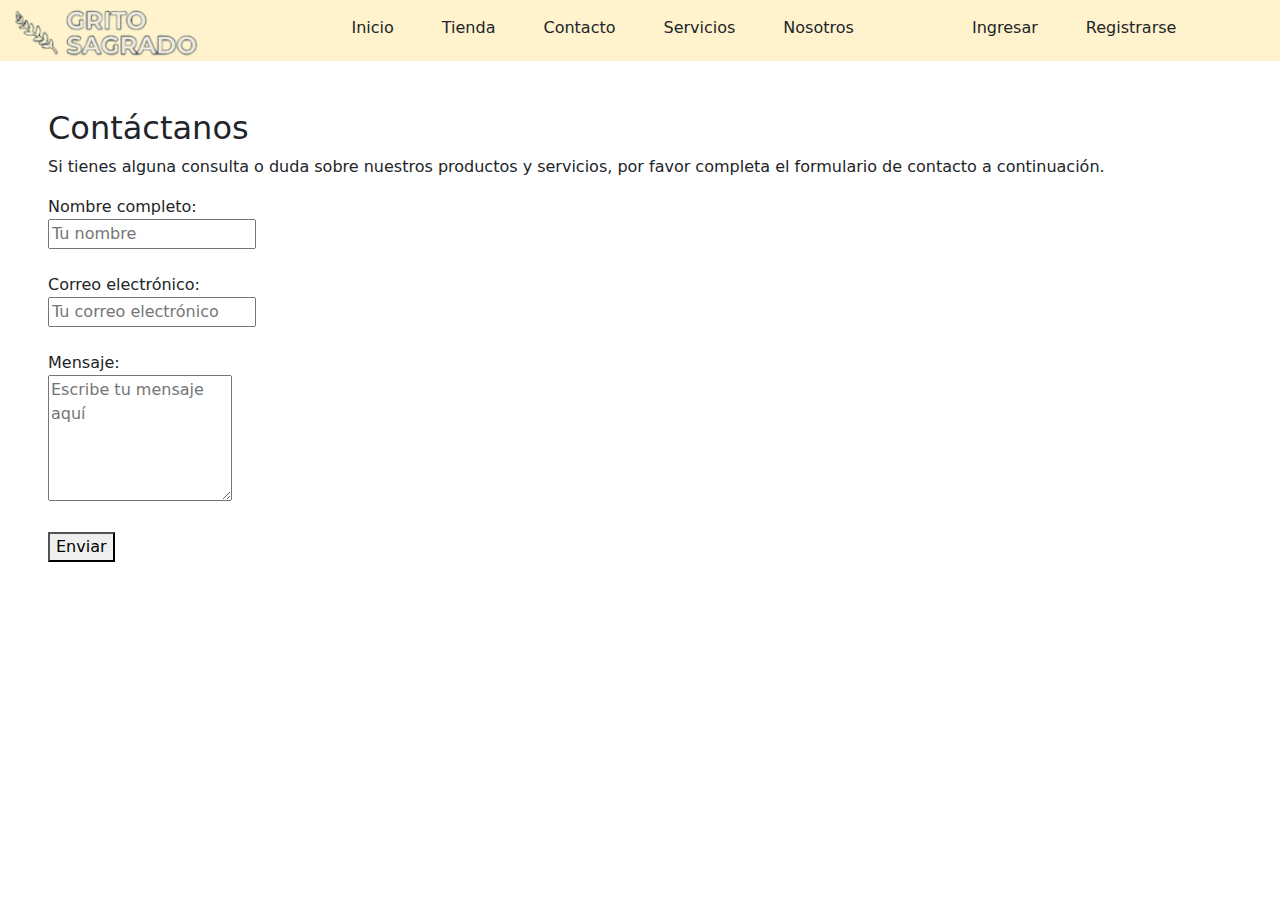
==== pages/contacto.html @ 4c16360e "boostrap" ====
<!DOCTYPE html>
<html lang="es">
<head>
    <meta charset="UTF-8">
    <meta name="viewport" content="width=device-width, initial-scale=1.0">
    <title>Contacto - Grito Sagrado</title>
    <link href="https://cdn.jsdelivr.net/npm/bootstrap@5.3.3/dist/css/bootstrap.min.css" rel="stylesheet" integrity="sha384-QWTKZyjpPEjISv5WaRU9OFeRpok6YctnYmDr5pNlyT2bRjXh0JMhjY6hW+ALEwIH" crossorigin="anonymous">
    <!-- <link rel="stylesheet" href="../css/style.css"> -->
</head>
<body>
    <header class="container-fluid bg-warning-subtle " >
        <div class="row">
            <img class="col-2" src="../assets/imagenes/LOGO (1).png" alt="logo">
            <nav class="col-7">
                <ul class="d-flex justify-content-center gap-5 mt-3  ">
                    <li class="list-unstyled"> <a class="text-decoration-none text-dark" href="">Inicio</a> </li>
                    <li class="list-unstyled"><a class="text-decoration-none text-dark" href="">Tienda</a></li>
                    <li class="list-unstyled"><a class="text-decoration-none text-dark" href="">Contacto</a></li>
                    <li class="list-unstyled"><a class="text-decoration-none text-dark" href="">Servicios</a></li>
                    <li class="list-unstyled"><a class="text-decoration-none text-dark" href="">Nosotros</a></li>
                </ul>
            </nav>
            <div class="col-3 d-flex gap-5 mt-3">
                <li class="list-unstyled"><a class="text-decoration-none text-dark" href="">Ingresar</a></li>
                <li class="list-unstyled"><a class="text-decoration-none text-dark" href="">Registrarse</a></li>
            </div>
        </div>

    </header>

    <main class="ms-5 mt-5">
        <h2>Contáctanos</h2>
        <p>Si tienes alguna consulta o duda sobre nuestros productos y servicios, por favor completa el formulario de contacto a continuación.</p>

        <form action="#" method="post">
            <div>
                <label for="name">Nombre completo:</label><br>
                <input type="text" id="name" name="name" required placeholder="Tu nombre">
            </div>
            <br>
            <div>
                <label for="email">Correo electrónico:</label><br>
                <input type="email" id="email" name="email" required placeholder="Tu correo electrónico">
            </div>
            <br>
            <div>
                <label for="message">Mensaje:</label><br>
                <textarea id="message" name="message" rows="5" required placeholder="Escribe tu mensaje aquí"></textarea>
            </div>
            <br>
            <div>
                <button type="submit">Enviar</button>
            </div>
        </form>
    </main>
    <script src="https://cdn.jsdelivr.net/npm/bootstrap@5.3.3/dist/js/bootstrap.min.js" integrity="sha384-0pUGZvbkm6XF6gxjEnlmuGrJXVbNuzT9qBBavbLwCsOGabYfZo0T0to5eqruptLy" crossorigin="anonymous"></script>
</body>
</html>
---- css/style.css ----
@import url('https://fonts.googleapis.com/css2?family=Raleway:ital,wght@0,100..900;1,100..900&display=swap');

*{
    padding: 0;
    margin: 0;
    box-sizing: border-box;
    font-family: "Raleway", sans-serif;

}

/*---- INDEX ----*/

header {
    background-color: rgb(153, 115, 80);
    color: white;
    width: 100%;
    height: 10vh;
    display: flex;
    justify-content: space-between;

}	

.logo {
    width: 20%;
    height: 100%;
    margin-left: 5px;
}

.logo img {
    width: 100%;
    height: 100%;
    object-fit: contain;
}
nav {
    display: flex;
    width: 80%;
    height: 100%;
    justify-content: space-around;
}

nav ul {
    width: 70%;
    height: 100%;
    display: flex;
    align-items: center;
    justify-content: space-around;
    margin-right: 30px;
    font-size: 1rem;
    list-style: none;
    gap: 20px;
}


nav ul a {
    text-decoration: none;
    color: white;
    width: 100%;
    

}

.ingresar {
    background-color: rgb(228, 212, 187);
    border-radius: 5px;
    width: 15%;
    text-align: center;
    height: 55%;
    display: flex;
    justify-content: center;
    align-items: center;
}


.registrarse {
    border: 1px solid white;
    border-radius: 5px;
    width: 15%;
    text-align: center;
    height: 55%;
    display: flex;
    justify-content: center;
    align-items: center;

}

.section-1 {
    display: grid;
    grid-template-columns: repeat(12,1fr);
    grid-template-rows: repeat(4,1fr);
    width: 100%;
    height: 100vh;
    gap: 30px;
    margin-top: 10px;
    row-gap: 20px;
}

.div-1 {
    grid-row: 1/3;
    grid-column: 2/12;
    width: 100%;
    order: 1;
    margin-top: 15px;

}
.div-1 img {
    width: 100%;
    height: 100%;
}

.div-2 {
    grid-row: 3/5;
    grid-column: 2/6;

}
.div-2 img {
    width: 100%;
    height: 100%;
    border-radius: 0 0 0 100px;
}
.div-3 {
    grid-row: 1/3;
    grid-column: 5/9;
    order: 2;
    align-self: center;
    justify-self: center;
    font-size: 1rem;
    color: white;

}
.div-4 {    
    grid-row: 3/5;
    grid-column: 6/12;
    align-self: center;
    justify-content: center;
    padding: 0 20px;
    font-size: 1rem;

}

/* section 2*/

.section-2 {
    display: grid;
    grid-template-columns: repeat(12,1fr);
    grid-template-rows: repeat(3,1fr);
    width: 100%;
    gap: 15px;  
}

.card-contain-1 {
    width: 100%;
    grid-column: 3/5;
    grid-row: 1/3;
    margin-top: 30px;
    display: grid;
    order: 1;
}

.card-contain-1 img {
    width: 100%;
    height: 100%;
    grid-column: 3/5;
    grid-row: 1/3;


}
.card-contain-1 h2 {
    grid-column: 3/5;
    grid-row: 1/3;
    order: 2;
    align-self: center;
    justify-self: center;
    font-size: 1.2rem;

}


.card-contain-2 {
    width: 100%;
    grid-column: 5/7;
    grid-row: 1/3;
    margin-top: 30px;
    display: grid;
    order: 1;
}

.card-contain-2 h2 {
    grid-column: 5/7;
    grid-row: 1/3;
    order: 2;
    align-self: center;
    justify-self: center;
    font-size: 1.2rem;
}

.card-contain-2 img {
    width: 100%;
    height: 100%;
    grid-column: 5/7;
    grid-row: 1/3;
}


.card-contain-3 {
    width: 100%;
    grid-column: 7/9;
    grid-row: 1/3;
    margin-top: 30px;
    display: grid;
    order: 1;
}

.card-contain-3 h2 {
    grid-column: 7/9;
    grid-row: 1/3;
    order: 2;
    align-self: center;
    justify-self: center;
    font-size: 1.2rem;
}

.card-contain-3 img {
    width: 100%;
    height: 100%;
    grid-column: 7/9;
    grid-row: 1/3;
}

.card-contain-4 {
    width: 100%;
    grid-column: 9/11;
    grid-row: 1/3;
    margin-top: 30px;
    display: grid;
    order: 1;
}

.card-contain-4 h2 {
    grid-column: 9/11;
    grid-row: 1/3;
    order: 2;
    align-self: center;
    justify-self: center;
    font-size: 1.2rem;    

}

.card-contain-4 img {
    width: 100%;
    height: 100%;
    grid-column: 9/11;
    grid-row: 1/3;

}

.boton-catalogo {
    width: 100%;
    height: 40%;
    grid-column: 6/8;
    grid-row: 3/4;
    display: flex;
    border-radius: 10px;
    background-color: rgb(153, 115, 80);
    justify-content: center;
    margin-top: 30px;
}

.boton-catalogo a {
    text-decoration: none;
    width: 50%;
    align-self: center;
    color: white;
    font-size: 1rem;
}

.boton-catalogo img {
    width: 20%;
    height: 50%;
    align-self: center;
}

/*  Section 3 */
.section-3 {
    display: grid;
    grid-template-columns: repeat(5,19%);
    grid-template-rows: repeat(4,23%);
    gap: 20px;
}

.section-3 img {
    width: 100%;

}

.img-banner-2 {
    grid-row: 1/3;
    grid-column: 1/6;
    width: 100%;
    height: 100%;
}
.h3-banner-2 {
    grid-row: 2/3;
    grid-column: 2/5;
    align-self: start;
    justify-self: center;
    font-size: 40px;
    color: white;
}
.img-terapias{
    grid-row: 2/3;
    grid-column: 2/3;
    width: 100%;
    height: 100%;
    border: 6px solid rgb(153, 115, 80);
    margin-top: 100px;

}
.h2-terapias {
    grid-row: 2/3;
    grid-column: 2/3;
    margin-top: 340px;
    justify-self: center;
    font-size: 22px;
    font-weight: bold;
}
.img-recursos {
    grid-row: 2/3;
    grid-column: 3/4;
    height: 100%;
    border: 6px solid rgb(153, 115, 80);
    margin-top: 100px;
}
.h2-recursos {
    grid-row: 2/3;
    grid-column: 3/4;
    margin-top: 340px;
    justify-self: center;
    font-size: 22px;
    font-weight: bold;
}
.img-reiki {
    grid-row: 2/3;
    grid-column: 4/5;
    width: 100%;
    height: 100%;
    border: 6px solid rgb(153, 115, 80);
    margin-top: 100px;
}
.h2-reiki {
    grid-row: 2/3;
    grid-column: 4/5;
    margin-top: 340px;
    justify-self: center;
    font-size: 22px;
    font-weight: bold;
}
.img-esoterismo {
    grid-row: 3/4;
    grid-column: 2/3;
    width: 100%;
    height: 100%;
    border: 6px solid rgb(153, 115, 80);
    margin-top: 100px;
}
.h2-esoterismo {
    grid-row: 3/4;
    grid-column: 2/3;
    margin-top: 340px;
    justify-self: center;
    font-size: 22px;
    font-weight: bold;
}
.img-cuidado-personal {
    grid-row: 3/4;
    grid-column: 3/4;
    width: 100%;
    height: 100%;
    border: 6px solid rgb(153, 115, 80);
    margin-top: 100px;
}
.h2-cuidado-personal {
    grid-row: 3/4;
    grid-column: 3/4;
    margin-top: 340px;
    justify-self: center;
    font-size: 22px;
    font-weight: bold;
}
.img-talleres {
    grid-row: 3/4;
    grid-column: 4/5;
    width: 100%;
    height: 100%;
    border: 6px solid rgb(153, 115, 80);
    margin-top: 100px;
}

.h2-talleres {
    grid-row: 3/4;
    grid-column: 4/5;
    margin-top: 340px;
    justify-self: center;
    font-size: 22px;
    font-weight: bold;
}
.section-4 {
    display: grid;
    grid-template-columns: repeat(3,33%);
    grid-template-rows: repeat(1,auto);
    gap: 10px;

}
.section-4 div {
    display: flex;
    flex-direction: column;
    align-items: center;
    text-align: center;
    padding: 20px;
}

.tarjetas {
    grid-column: 1/2;
    width: 30%;
    justify-self: center;
}
.envios {
    grid-column: 2/3;
    width: 30%;
    justify-self: center;
}
.seguridad {
    grid-column: 3/4;
    width: 30%;
    justify-self: center;
}

footer {
    display: flex;
    width: 100%;
    background-color: rgb(153, 115, 80);
    border: 20px solid white;
    border-radius: 0 0 30px 30px;
    color: white;
    padding: 10px;
}
footer div {
    width: 100%;
}
footer a {
    text-decoration: none;
    color: white;
}
footer img {
    width: 70%;
}

.informacion {
    display: flex;
    flex-direction: column;
    width: 100%;
}
.recursos {
    display: flex;
    flex-direction: column;
    width: 100%;
}
.contacto {
    display: flex;
    flex-direction: column;
    width: 100%;
}
.contacto img {
    width: 5%;
}


/* LOGIN */

.body-login {
    font-family: Arial, sans-serif;
    background-image: url(../assets/imagenes/fondo-login.jpg);
    display: flex;
    justify-content: center;
    align-items: center;
    height: 100vh;
    margin: 0;

}

.login-container {
    background-color: #fff;
    padding: 20px;
    border-radius: 8px;
    box-shadow: 0 0 10px rgba(0, 0, 0, 0.1);
    width: 300px;
}

.body-login h2 {
    text-align: center;
    margin-bottom: 20px;
}

input {
    width: 100%;
    padding: 10px;
    margin: 10px 0;
    border: 1px solid #ccc;
    border-radius: 4px;
}

.body-login button {
    width: 100%;
    padding: 10px;
    background-color: rgb(153, 115, 80);
    color: white;
    border: none;
    border-radius: 4px;
    cursor: pointer;
}

.body-login button:hover {
    background-color: rgba(153, 115, 80, 0.5);
}

.message {
    text-align: center;
    margin-top: 10px;
}

.message a {
    color: rgb(153, 115, 80);
    text-decoration: none;
}

.message a:hover {
    text-decoration: underline;
}

/* REGISTRO */

.body-registro {
    font-family: 'Arial', sans-serif;
    background-image: url(../assets/imagenes/fondo-login.jpg); 
    background-size: cover;
    background-position: center;
    display: flex;
    justify-content: center;
    align-items: center;
    height: 100vh;
    margin: 0;
    color: #fff;
}
.registro-container {
    position: relative;
    background-color: rgba(255, 255, 255, 0.8);
    padding: 30px;
    border-radius: 12px;
    box-shadow: 0 0 20px rgba(0, 0, 0, 0.1);
    width: 400px;
    text-align: center;
    z-index: 1;
}
.registro-container h2 {
    margin-bottom: 20px;
    color: #333;
}
.registro-container input {
    width: 93%;
    padding: 12px;
    margin: 12px 0;
    border: 1px solid #ccc;
    border-radius: 6px;
    font-size: 16px;
}

.registro-container button {
    width: 100%;
    padding: 12px;
    background-color: rgb(153, 115, 80);
    color: white;
    border: none;
    border-radius: 6px;
    font-size: 16px;
}

.registro-container button:hover {
    background-color: rgba(153, 115, 80, 0.5);
}
.mensaje {
    margin-top: 15px;
    color: #333;
}
.mensaje a {
    color: rgb(153, 115, 80);
    text-decoration: none;
}
.mensaje a:hover {
    text-decoration: underline;
}

/* Tienda*/

.main-tienda {
    display: flex;
    gap: 15px;
    flex-wrap: wrap;
    padding: 10px;
    height: 100%;
    justify-content: center;
}

.card-producto {
    display: flex;
    flex-direction: column;
    width: 20%;
    border: 1px solid gray;
    border-radius: 5px;
    padding: 10px;
    height: 100%;
    gap: 2px;
    background-color: rgba(228, 212, 187, 0.466);
}
.card-producto img {
    width: 100%;
    height: 70%;
    border-radius: 5px;

}
.card-title {
    text-align: center;

}
.card-producto a {
    text-decoration: none;
    color: black;
}
.card-text {
    text-align: center;

}
.card-producto button {
    width: 50%;
    height: 30px;
    align-self: center;
    margin-top: 10px;
    background-color: rgb(153, 115, 80);
    border-radius: 5px;
    border: none;
}
.card-producto button:hover {
    background-color: gray;
}

/* Nosotros */


.main-nosotros {
    font-family: Arial, sans-serif;
    line-height: 1.6;
    margin: 0;
    padding: 0;
    background-color: #f4f4f4;
}
.container-nosotros {
    width: 80%;
    margin: auto;
    overflow: hidden;
}


.main-nosotros section {
    padding: 20px;
    background: #fff;
    margin-top: 10px;
}
.container-nosotros h2 {
    color: #333;
}
.container-nosotros p {
    font-size: 18px;
    color: #666;
}
.container-nosotros ul {
    list-style-type: none;
    padding: 0;
}
.container-nosotros ul li {
    font-size: 18px;
    padding: 5px 0;
}


@media (max-width: 1024px){
    header {
        flex-direction: column;
        height: 24vh;
    }
    .logo {
        align-self: center;
    }
    nav {
        width: 100%;
    }
    .ingresar {
        width: 100%;
    }
    .registrarse {
        width: 100%;
    }
    .contacto a {
        margin-left: 10px;
    }
    .section-3 h2 {
        font-size: 18px;
    }
    .section-4 {
        width: 90%;
    }
    .main-nosotros {
        font-size: 15px;
    }
    .h2-terapias {
        margin-top: 322px
    }
    .h2-recursos {
        margin-top: 322px
    }
    .h2-reiki {
        margin-top: 322px
    }
    .h2-esoterismo {
        margin-top: 322px
    }
    .h2-cuidado-personal {
        margin-top: 322px
    }
    .h2-talleres {
        margin-top: 322px
    }
}

@media(max-width: 768px){
    header {
        height: 45vh;
    }
    .logo {
        display: none;
    }
    nav ul {
        flex-direction: column;
        width: 15%;
        font-size: 0.8rem;
        gap: 10px;
        padding: 10px;
    }
    .section-3 h3 {
        font-size: 30px;
        grid-row: 1 / 2;
    }
    .logo-footer {
        display: none;
    }
}


@media(max-width: 425px){
    nav ul {
        width: 30%;
    }
    footer {
        flex-direction: column;
        text-align: center;
        gap: 15px;
        margin-left: 20px;
    }
    .div-2 {
        display: none;
    }
    .div-4 {
        grid-column: 1 / 12;
        text-align: center;
        margin-left: 35px;
    }
    .section-2 {
        display: flex;
        flex-direction: column;
    }
    .section-2 div {
        width: 50%;
        align-self: center;
    }
    .section-3 {
        margin-top: 15px;
        grid-template-rows: repeat(5, 23%)
    }
    .section-3 h3 {
        grid-row: 2 / 3;
    }
    .img-terapias {
        grid-column: 1 / 3;
        margin-left: 20px;
    }
    .img-recursos {
        grid-column: 3 / 5;
        margin-left: 20px;
    }
    .img-reiki {
        grid-row: 3 / 4;
        grid-column: 1 / 3;
        margin-left: 20px;
    }
    .img-esoterismo {
        grid-column: 3 / 5;
        margin-left: 20px;
    }
    .img-cuidado-personal {
        grid-row: 4 / 5;
        grid-column: 1 / 3;
        margin-left: 20px;
    }
    .img-talleres {
        grid-row: 4 / 5;
        grid-column: 3 / 5;
        margin-left: 20px;
    }
    .section-4 {
        margin-top: 100px;
        display: flex;
        flex-direction: column;
        width: 100%;
    }
    .h2-terapias {
        margin-top: 307px;
        margin-left: 40px;
        grid-row: 2 / 3;
        grid-column: 1 / 3;
    }
    .h2-recursos {
        margin-top: 307px;
        margin-left: 145px;
    }
    .h2-reiki {
        margin-top: 307px;
        margin-left: 40px;
        grid-row: 3/4;
        grid-column: 1 / 3;
    }
    .h2-esoterismo {
        margin-top: 307px;
        margin-left: 328px;
    }
    .h2-cuidado-personal {
        grid-column: 1 / 3;
        grid-row: 4 / 5;
        margin-left: 29px;
    }
    
    .h2-talleres {
        grid-row: 4 / 5;
        grid-column: 3 / 4;
        margin-left: 126px;
    }
    footer {
        margin-left: 0;
    }

}
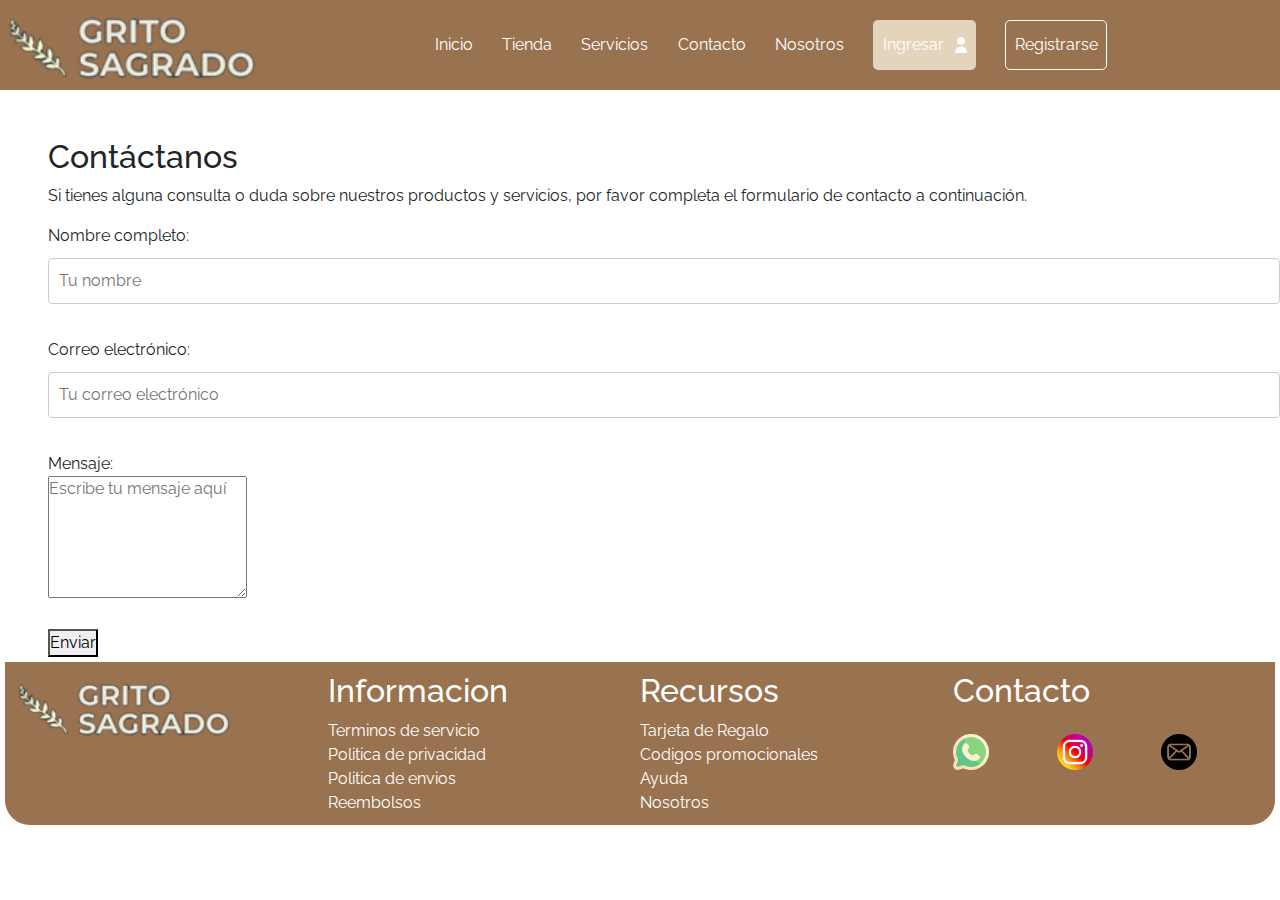
==== commit aa3fd0c0: "correcion" ====
--- a/pages/contacto.html
+++ b/pages/contacto.html
@@ -6,30 +6,26 @@
     <meta name="viewport" content="width=device-width, initial-scale=1.0">
     <title>Contacto - Grito Sagrado</title>
     <link href="https://cdn.jsdelivr.net/npm/bootstrap@5.3.3/dist/css/bootstrap.min.css" rel="stylesheet" integrity="sha384-QWTKZyjpPEjISv5WaRU9OFeRpok6YctnYmDr5pNlyT2bRjXh0JMhjY6hW+ALEwIH" crossorigin="anonymous">
-    <!-- <link rel="stylesheet" href="../css/style.css"> -->
+    <link rel="stylesheet" href="../css/style.css">
 </head>
 <body>
-    <header class="container-fluid bg-warning-subtle " >
-        <div class="row">
-            <img class="col-2" src="../assets/imagenes/LOGO (1).png" alt="logo">
-            <nav class="col-7">
-                <ul class="d-flex justify-content-center gap-5 mt-3  ">
-                    <li class="list-unstyled"> <a class="text-decoration-none text-dark" href="">Inicio</a> </li>
-                    <li class="list-unstyled"><a class="text-decoration-none text-dark" href="">Tienda</a></li>
-                    <li class="list-unstyled"><a class="text-decoration-none text-dark" href="">Contacto</a></li>
-                    <li class="list-unstyled"><a class="text-decoration-none text-dark" href="">Servicios</a></li>
-                    <li class="list-unstyled"><a class="text-decoration-none text-dark" href="">Nosotros</a></li>
-                </ul>
-            </nav>
-            <div class="col-3 d-flex gap-5 mt-3">
-                <li class="list-unstyled"><a class="text-decoration-none text-dark" href="">Ingresar</a></li>
-                <li class="list-unstyled"><a class="text-decoration-none text-dark" href="">Registrarse</a></li>
-            </div>
+    <header>        
+        <div class="logo">
+            <img src="../assets/imagenes/LOGO (1).png" alt="logo">
         </div>
-
+        <nav>
+            <ul>
+                <li><a href="../index.html">Inicio</a></li>
+                <li><a href="../pages/tienda.html">Tienda</a></li>
+                <li><a href="">Servicios</a></li>
+                <li><a href="../pages/contacto.html">Contacto</a></li>
+                <li><a href="../pages/nosotros.html">Nosotros</a></li>
+                <li class="ingresar"><a href="../pages/login.html">Ingresar</a><img src="../assets/imagenes/usuario.png" alt="logo-ingresar"></li>
+                <li class="registrarse"><a href="../pages/registro.html">Registrarse</a></li>
+            </ul>
+        </nav>
     </header>
-
-    <main class="ms-5 mt-5">
+    <main class="mt-5 ms-5">
         <h2>Contáctanos</h2>
         <p>Si tienes alguna consulta o duda sobre nuestros productos y servicios, por favor completa el formulario de contacto a continuación.</p>
 
@@ -54,6 +50,32 @@
             </div>
         </form>
     </main>
-    <script src="https://cdn.jsdelivr.net/npm/bootstrap@5.3.3/dist/js/bootstrap.min.js" integrity="sha384-0pUGZvbkm6XF6gxjEnlmuGrJXVbNuzT9qBBavbLwCsOGabYfZo0T0to5eqruptLy" crossorigin="anonymous"></script>
+    <footer>
+        <div>
+            <img src="../assets/imagenes/LOGO (1).png" alt="logo">  
+        </div>
+        <div class="informacion">
+            <h2>Informacion</h2>
+            <a href="">Terminos de servicio</a>
+            <a href="">Politica de privacidad</a>
+            <a href="">Politica de envios</a>
+            <a href="">Reembolsos</a>
+        </div>
+        <div class="recursos">
+            <h2>Recursos</h2>
+            <a href="">Tarjeta de Regalo</a>
+            <a href="">Codigos promocionales</a>
+            <a href="">Ayuda</a>
+            <a href="">Nosotros</a>
+        </div>
+        <div class="contacto">
+            <h2>Contacto</h2>
+            <div>
+                <a href=""> <img src="../assets/imagenes/whatsapp.png" alt="whatsapp"> </a>
+                <a href=""> <img src="../assets/imagenes/instagram.png" alt="instagram"> </a>
+                <a href=""> <img src="../assets/imagenes/correo.png" alt="correo"> </a>
+            </div>
+        </div>
+    </footer>
 </body>
 </html>
--- a/css/style.css
+++ b/css/style.css
@@ -8,7 +8,7 @@
 
 }
 
-/*---- INDEX ----*/
+/* Navbar*/
 
 header {
     background-color: rgb(153, 115, 80);
@@ -69,7 +69,10 @@
     justify-content: center;
     align-items: center;
 }
-
+.ingresar img {
+    margin-right: 7px;
+
+}
 
 .registrarse {
     border: 1px solid white;
@@ -83,6 +86,8 @@
 
 }
 
+/*---- INDEX ----*/
+
 .section-1 {
     display: grid;
     grid-template-columns: repeat(12,1fr);
@@ -96,7 +101,7 @@
 
 .div-1 {
     grid-row: 1/3;
-    grid-column: 2/12;
+    grid-column: 1/13;
     width: 100%;
     order: 1;
     margin-top: 15px;
@@ -105,17 +110,19 @@
 .div-1 img {
     width: 100%;
     height: 100%;
+    object-fit: cover;
 }
 
 .div-2 {
-    grid-row: 3/5;
-    grid-column: 2/6;
-
+    margin-left: 30px;
+    grid-row: 3 / 5;
+    grid-column: 1 / 6;
 }
 .div-2 img {
     width: 100%;
     height: 100%;
     border-radius: 0 0 0 100px;
+    object-fit: cover;
 }
 .div-3 {
     grid-row: 1/3;
@@ -123,8 +130,8 @@
     order: 2;
     align-self: center;
     justify-self: center;
-    font-size: 1rem;
-    color: white;
+    font-size: 1.4rem;
+    color: rgba(0, 0, 0, 0.568);
 
 }
 .div-4 {    
@@ -153,7 +160,6 @@
     grid-row: 1/3;
     margin-top: 30px;
     display: grid;
-    order: 1;
 }
 
 .card-contain-1 img {
@@ -250,6 +256,7 @@
     height: 100%;
     grid-column: 9/11;
     grid-row: 1/3;
+    object-fit: cover;
 
 }
 
@@ -287,128 +294,154 @@
     gap: 20px;
 }
 
+
 .section-3 img {
     width: 100%;
-
-}
-
+    object-fit: cover;
+}
+
+.contain-banner-2 {
+    grid-row: 1/3;
+    grid-column: 1/6;
+    position: relative;
+    border-top: 1px solid rgba(0, 0, 0, 0.575);
+}
+.h3-banner-2 {
+    position: absolute;
+    top: 53%;
+    left: 31%;
+    font-size: 36px;
+
+}
 .img-banner-2 {
-    grid-row: 1/3;
-    grid-column: 1/6;
-    width: 100%;
-    height: 100%;
-}
-.h3-banner-2 {
-    grid-row: 2/3;
-    grid-column: 2/5;
-    align-self: start;
-    justify-self: center;
-    font-size: 40px;
-    color: white;
-}
-.img-terapias{
+
+    width: 100%;
+    height: 100%;
+    object-fit: cover;
+}
+
+
+.contain-terapias {
     grid-row: 2/3;
     grid-column: 2/3;
-    width: 100%;
-    height: 100%;
-    border: 6px solid rgb(153, 115, 80);
+    position: relative;
+}
+.h2-terapias {
+    position: absolute;
+    left: 25%;
+    top: 115%;
+}
+
+.img-terapias{
+
+    width: 100%;
+    height: 100%;
+    border: 3px solid rgba(0, 0, 0, 0.75);
     margin-top: 100px;
 
 }
-.h2-terapias {
-    grid-row: 2/3;
-    grid-column: 2/3;
-    margin-top: 340px;
-    justify-self: center;
-    font-size: 22px;
-    font-weight: bold;
-}
-.img-recursos {
+
+.contain-recursos {
     grid-row: 2/3;
     grid-column: 3/4;
-    height: 100%;
-    border: 6px solid rgb(153, 115, 80);
+    position: relative;
+}
+.h2-recursos {
+    position: absolute;
+    left: 25%;
+    top: 115%;
+}
+.img-recursos {
+
+    height: 100%;
+    border: 3px solid rgba(0, 0, 0, 0.75);
     margin-top: 100px;
 }
-.h2-recursos {
-    grid-row: 2/3;
-    grid-column: 3/4;
-    margin-top: 340px;
-    justify-self: center;
-    font-size: 22px;
-    font-weight: bold;
-}
-.img-reiki {
+
+.contain-reiki {
     grid-row: 2/3;
     grid-column: 4/5;
-    width: 100%;
-    height: 100%;
-    border: 6px solid rgb(153, 115, 80);
+    position: relative;
+}
+.h2-reiki {
+    position: absolute;
+    left: 30%;
+    top: 115%;
+}
+
+.img-reiki {
+
+    width: 100%;
+    height: 100%;
+    border: 3px solid rgba(0, 0, 0, 0.75);
     margin-top: 100px;
 }
-.h2-reiki {
-    grid-row: 2/3;
-    grid-column: 4/5;
-    margin-top: 340px;
-    justify-self: center;
-    font-size: 22px;
-    font-weight: bold;
-}
-.img-esoterismo {
+
+.contain-esoterismo {
     grid-row: 3/4;
     grid-column: 2/3;
-    width: 100%;
-    height: 100%;
-    border: 6px solid rgb(153, 115, 80);
+    position: relative;
+}
+.h2-esoterismo {
+    position: absolute;
+    left: 20%;
+    top: 115%;
+}
+
+.img-esoterismo {
+
+    width: 100%;
+    height: 100%;
+    border: 3px solid rgba(0, 0, 0, 0.75);
     margin-top: 100px;
 }
-.h2-esoterismo {
-    grid-row: 3/4;
-    grid-column: 2/3;
-    margin-top: 340px;
-    justify-self: center;
-    font-size: 22px;
-    font-weight: bold;
-}
-.img-cuidado-personal {
+
+
+.contain-cuidado-personal {
     grid-row: 3/4;
     grid-column: 3/4;
-    width: 100%;
-    height: 100%;
-    border: 6px solid rgb(153, 115, 80);
+    position: relative;
+}
+.h2-cuidado-personal {
+    position: absolute;
+    left: 25%;
+    top: 102%;
+}
+
+.img-cuidado-personal {
+    width: 100%;
+    height: 100%;
+    border: 3px solid rgba(0, 0, 0, 0.75);
     margin-top: 100px;
 }
-.h2-cuidado-personal {
-    grid-row: 3/4;
-    grid-column: 3/4;
-    margin-top: 340px;
-    justify-self: center;
-    font-size: 22px;
-    font-weight: bold;
-}
-.img-talleres {
+
+
+.contain-talleres {
     grid-row: 3/4;
     grid-column: 4/5;
-    width: 100%;
-    height: 100%;
-    border: 6px solid rgb(153, 115, 80);
+    position: relative;
+}
+.h2-talleres {
+    position: absolute;
+    left: 25%;
+    top: 115%;
+}
+
+.img-talleres {
+
+    width: 100%;
+    height: 100%;
+    border: 3px solid rgba(0, 0, 0, 0.75);
     margin-top: 100px;
 }
 
-.h2-talleres {
-    grid-row: 3/4;
-    grid-column: 4/5;
-    margin-top: 340px;
-    justify-self: center;
-    font-size: 22px;
-    font-weight: bold;
-}
+
 .section-4 {
     display: grid;
     grid-template-columns: repeat(3,33%);
     grid-template-rows: repeat(1,auto);
     gap: 10px;
-
+    margin-bottom: 30px;
 }
 .section-4 div {
     display: flex;
@@ -416,6 +449,7 @@
     align-items: center;
     text-align: center;
     padding: 20px;
+
 }
 
 .tarjetas {
@@ -428,17 +462,25 @@
     width: 30%;
     justify-self: center;
 }
+.contain-envios {
+    border-left: 1px solid rgba(0, 0, 0, 0.5);
+}
 .seguridad {
     grid-column: 3/4;
     width: 30%;
     justify-self: center;
 }
+.contain-seguridad {
+    border-left: 1px solid rgba(0, 0, 0, 0.5);
+}
+
+/* Footer*/
 
 footer {
     display: flex;
     width: 100%;
     background-color: rgb(153, 115, 80);
-    border: 20px solid white;
+    border: 5px solid white;
     border-radius: 0 0 30px 30px;
     color: white;
     padding: 10px;
@@ -469,8 +511,13 @@
     flex-direction: column;
     width: 100%;
 }
+.contacto div {
+    display: flex;
+    margin-top: 15px;
+
+}
 .contacto img {
-    width: 5%;
+    width: 35%;
 }
 
 
@@ -480,11 +527,9 @@
     font-family: Arial, sans-serif;
     background-image: url(../assets/imagenes/fondo-login.jpg);
     display: flex;
-    justify-content: center;
+    flex-direction: column;
+    gap: 100px;
     align-items: center;
-    height: 100vh;
-    margin: 0;
-
 }
 
 .login-container {
@@ -541,14 +586,10 @@
 .body-registro {
     font-family: 'Arial', sans-serif;
     background-image: url(../assets/imagenes/fondo-login.jpg); 
-    background-size: cover;
-    background-position: center;
-    display: flex;
-    justify-content: center;
+    display: flex;
+    flex-direction: column;
+    gap: 100px;
     align-items: center;
-    height: 100vh;
-    margin: 0;
-    color: #fff;
 }
 .registro-container {
     position: relative;
@@ -605,51 +646,65 @@
     gap: 15px;
     flex-wrap: wrap;
     padding: 10px;
-    height: 100%;
-    justify-content: center;
+;
 }
 
 .card-producto {
+    border: 1px solid #ddd;
+    border-radius: 8px;
+    width: 250px; 
+    height: 330px;
+    padding: 16px;
+    text-align: center; 
+    box-shadow: 2px 2px 12px rgba(0,0,0,0.1);
+
+}
+
+.card-producto img {
+    width: 100%;
+    height: 60%;
+    border-radius: 8px ;
+    object-fit: cover;
+    box-shadow: 2px 2px 12px rgba(0,0,0,0.2);
+}
+
+.card-producto div {
+    width: 100%;
+    height: 40%;
     display: flex;
     flex-direction: column;
-    width: 20%;
-    border: 1px solid gray;
-    border-radius: 5px;
-    padding: 10px;
-    height: 100%;
-    gap: 2px;
-    background-color: rgba(228, 212, 187, 0.466);
-}
-.card-producto img {
-    width: 100%;
-    height: 70%;
-    border-radius: 5px;
-
+}
+
+.card-producto div a {
+    color: black;
+    text-decoration: none;
+    margin-bottom: 6px;
 }
 .card-title {
-    text-align: center;
-
-}
-.card-producto a {
-    text-decoration: none;
-    color: black;
-}
+    font-size: 18px;
+    margin: 12px 0
+
+}
+
+
 .card-text {
-    text-align: center;
-
-}
+    font-size: 13px;
+
+}
+
 .card-producto button {
-    width: 50%;
-    height: 30px;
-    align-self: center;
-    margin-top: 10px;
+
+    color: white;
+    padding: 10px 20px; 
+    border: none; 
+    border-radius: 4px; 
+    cursor: pointer;
     background-color: rgb(153, 115, 80);
-    border-radius: 5px;
-    border: none;
 }
 .card-producto button:hover {
-    background-color: gray;
-}
+    background-color: rgb(88, 86, 86);
+}
+
 
 /* Nosotros */
 
@@ -697,6 +752,7 @@
     }
     .logo {
         align-self: center;
+        width: 25%;
     }
     nav {
         width: 100%;
@@ -711,7 +767,7 @@
         margin-left: 10px;
     }
     .section-3 h2 {
-        font-size: 18px;
+        font-size: 25px;
     }
     .section-4 {
         width: 90%;
@@ -720,149 +776,214 @@
         font-size: 15px;
     }
     .h2-terapias {
-        margin-top: 322px
+        top: 125%;
     }
     .h2-recursos {
-        margin-top: 322px
+        top: 125%;
     }
     .h2-reiki {
-        margin-top: 322px
+        top: 125%;
     }
     .h2-esoterismo {
-        margin-top: 322px
+        top: 125%;
     }
     .h2-cuidado-personal {
-        margin-top: 322px
+        top: 115%;
     }
     .h2-talleres {
-        margin-top: 322px
+        top: 125%;
+    }
+    .h3-banner-2 {
+        top: 61%;
+        left: 32%;
+        font-size: 28px;
     }
 }
 
 @media(max-width: 768px){
+    .logo {
+        width: 32%;
+    }
+    .ingresar a {
+        margin-left: 5px;
+    }
+    .registrarse a {
+        padding: 5px;
+    }
+    .div-2 img {
+        margin-top: 41px;
+        height: 68%;
+    }
+    .section-3 h2 {
+        font-size: 20px;
+    }
+    .h2-terapias {
+        top: 135%;
+    }
+    .h2-recursos {
+        top: 135%;
+    }
+    .h2-reiki {
+        top: 135%;
+    }
+    .h2-esoterismo {
+        top: 135%;
+    }
+    .h2-cuidado-personal {
+        top: 125%;
+    }
+    .h2-talleres {
+        top: 135%;
+    }
+    .boton-catalogo img {
+        display: none;
+    }
+    .boton-catalogo a {
+        width: 56%;
+    }
+    footer img {
+        
+        width: 90%;
+    
+}
+
+}
+
+
+@media(max-width: 425px){
+
     header {
-        height: 45vh;
+        flex-direction: row;
+        height: 28vh;
     }
     .logo {
+        width: 100%;
+    }
+    .logo img {
+        width: 100%;
+    }
+    .ingresar {
+        width: 80%;
+        height: 15%;
+        text-align: center;
+    }
+
+    .ingresar img {
         display: none;
     }
+    .registrarse {
+        width: 80%;
+        height: 15%;
+        text-align: center;
+        margin-top: 4px;
+    }
+
     nav ul {
         flex-direction: column;
-        width: 15%;
-        font-size: 0.8rem;
-        gap: 10px;
+        gap: 1px;
+        align-items: center;
+        justify-content: center;
+
+    }
+
+    .ingresar a {
+        margin-left: 0px;
+    }
+    .div-2 {
+        display: none;
+    }
+
+    .div-3 {
+        grid-column: 1 / 12;
+        text-align: center;
+
+    }
+    .div-4 {
+        grid-column: 2 / 12;
+        text-align: center;
+    }
+    .section-2 {
+        grid-template-columns: repeat(2, 50%);
+        grid-template-rows: repeat(2,1fr);
+
+        
+    }
+    .card-contain-1 {
+        grid-column: 1/2;
+        grid-row: 1/2;
         padding: 10px;
     }
-    .section-3 h3 {
-        font-size: 30px;
-        grid-row: 1 / 2;
-    }
-    .logo-footer {
-        display: none;
-    }
-}
-
-
-@media(max-width: 425px){
-    nav ul {
-        width: 30%;
-    }
+    .card-contain-2 {
+        grid-column: 2/3;
+        grid-row: 1/2;
+        padding: 10px;
+    }
+    .card-contain-3 {
+        grid-column: 1/2;
+        grid-row: 2/3;
+        padding: 10px;
+    }
+    .card-contain-4 {
+        grid-column: 2/3;
+        grid-row: 2/3;
+        padding: 10px;
+    }
+
+    .h3-banner-2 {
+        top: 78%;
+        left: 23%;
+        font-size: 20px;
+    }
+    .section-3 h2 {
+        font-size: 13px;
+    }
+    .h2-terapias {
+        top: 195px;
+        left: 13px;
+    }
+    .h2-recursos {
+        top: 195px;
+        left: 13px;
+    }
+    .h2-reiki {
+        top: 195px;
+        left: 22px;
+    }
+    .h2-esoterismo {
+        top: 195px;
+        left: 7px;
+    }
+    .h2-cuidado-personal {
+        top: 181px;
+        left: 17px;
+    }
+    .h2-talleres {
+        top: 195px;
+        left: 13px;
+    }
+
     footer {
         flex-direction: column;
         text-align: center;
         gap: 15px;
-        margin-left: 20px;
-    }
-    .div-2 {
-        display: none;
-    }
-    .div-4 {
-        grid-column: 1 / 12;
-        text-align: center;
-        margin-left: 35px;
-    }
-    .section-2 {
-        display: flex;
-        flex-direction: column;
-    }
-    .section-2 div {
-        width: 50%;
+    }
+    footer div {
+        width: 67%;
+        align-content: center;
         align-self: center;
     }
-    .section-3 {
-        margin-top: 15px;
-        grid-template-rows: repeat(5, 23%)
-    }
-    .section-3 h3 {
-        grid-row: 2 / 3;
-    }
-    .img-terapias {
-        grid-column: 1 / 3;
-        margin-left: 20px;
-    }
-    .img-recursos {
-        grid-column: 3 / 5;
-        margin-left: 20px;
-    }
-    .img-reiki {
-        grid-row: 3 / 4;
-        grid-column: 1 / 3;
-        margin-left: 20px;
-    }
-    .img-esoterismo {
-        grid-column: 3 / 5;
-        margin-left: 20px;
-    }
-    .img-cuidado-personal {
-        grid-row: 4 / 5;
-        grid-column: 1 / 3;
-        margin-left: 20px;
-    }
-    .img-talleres {
-        grid-row: 4 / 5;
-        grid-column: 3 / 5;
-        margin-left: 20px;
-    }
     .section-4 {
-        margin-top: 100px;
-        display: flex;
-        flex-direction: column;
-        width: 100%;
-    }
-    .h2-terapias {
-        margin-top: 307px;
-        margin-left: 40px;
-        grid-row: 2 / 3;
-        grid-column: 1 / 3;
-    }
-    .h2-recursos {
-        margin-top: 307px;
-        margin-left: 145px;
-    }
-    .h2-reiki {
-        margin-top: 307px;
-        margin-left: 40px;
-        grid-row: 3/4;
-        grid-column: 1 / 3;
-    }
-    .h2-esoterismo {
-        margin-top: 307px;
-        margin-left: 328px;
-    }
-    .h2-cuidado-personal {
-        grid-column: 1 / 3;
-        grid-row: 4 / 5;
-        margin-left: 29px;
-    }
-    
-    .h2-talleres {
-        grid-row: 4 / 5;
-        grid-column: 3 / 4;
-        margin-left: 126px;
-    }
-    footer {
-        margin-left: 0;
-    }
-
-}
-
+            width: 100%;
+            gap: 20px;
+    }
+    .section-4 h2 {
+        font-size: 21px;
+    }
+    .section-4 div {
+        width: 174px;
+        gap: 10px;
+        margin-top: 20px;
+        height: 100%;
+        padding-right: 38px;
+    }
+}
